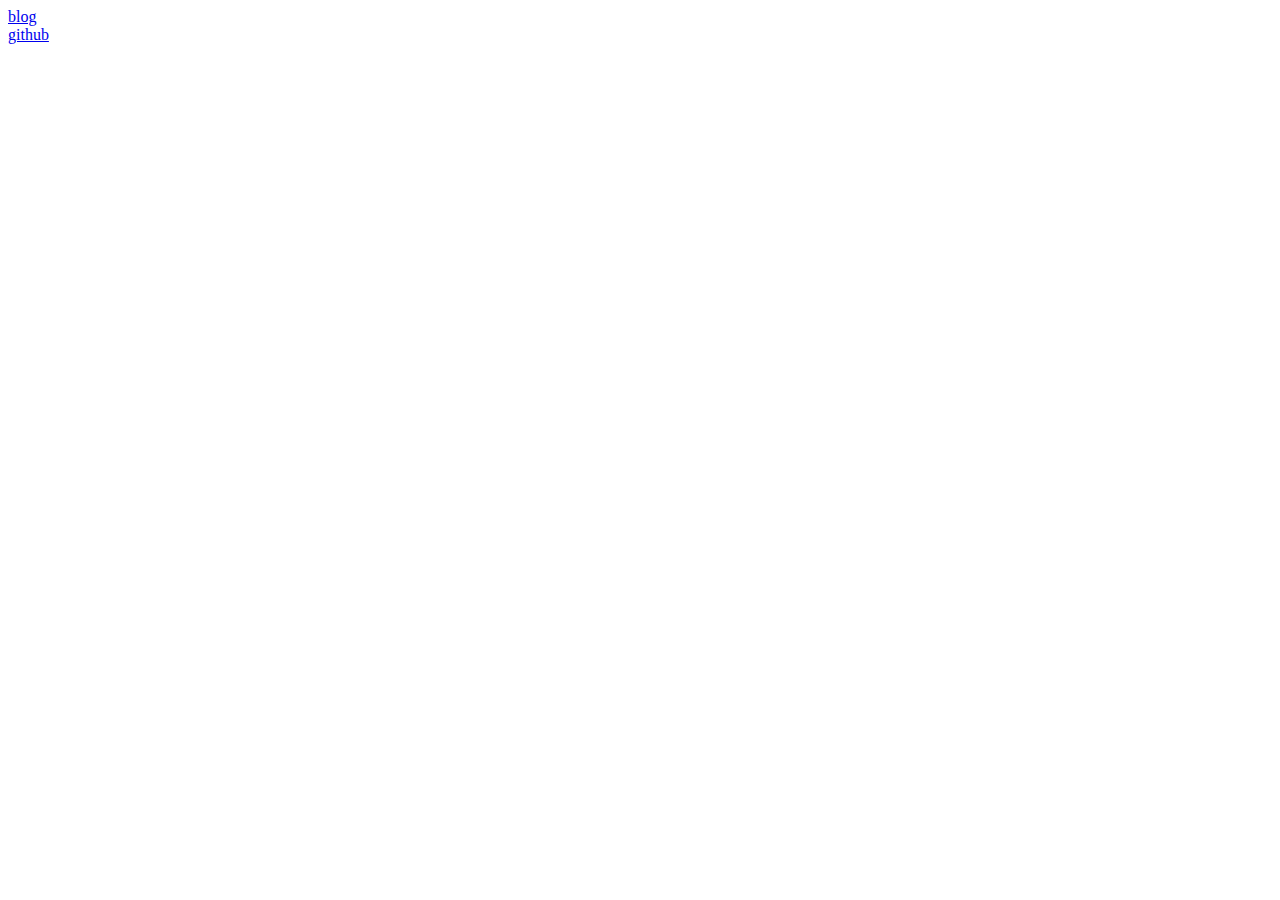
==== index.html @ 7caa270c "Add files via upload" ====
<!DOCTYPE html>
<html>

<head>
    <title>kamien</title>
    <link href="https://fonts.googleapis.com/css?family=Roboto+Mono&display=swap" rel="stylesheet">
    <link href="css/index.css" rel="stylesheet">
</head>

<body>
    <div id="menu" class="main-menu">
        <div id="blog-button" class="menu-button">
            <a href="blog/index.html">blog<br /></a>
        </div>
        <div id="github-button" class="menu-button">
            <a href="https://github.com/laxhh/">github</a>
        </div>
    </div>
    <div id="title">
        
    </div>
</body>

</html>
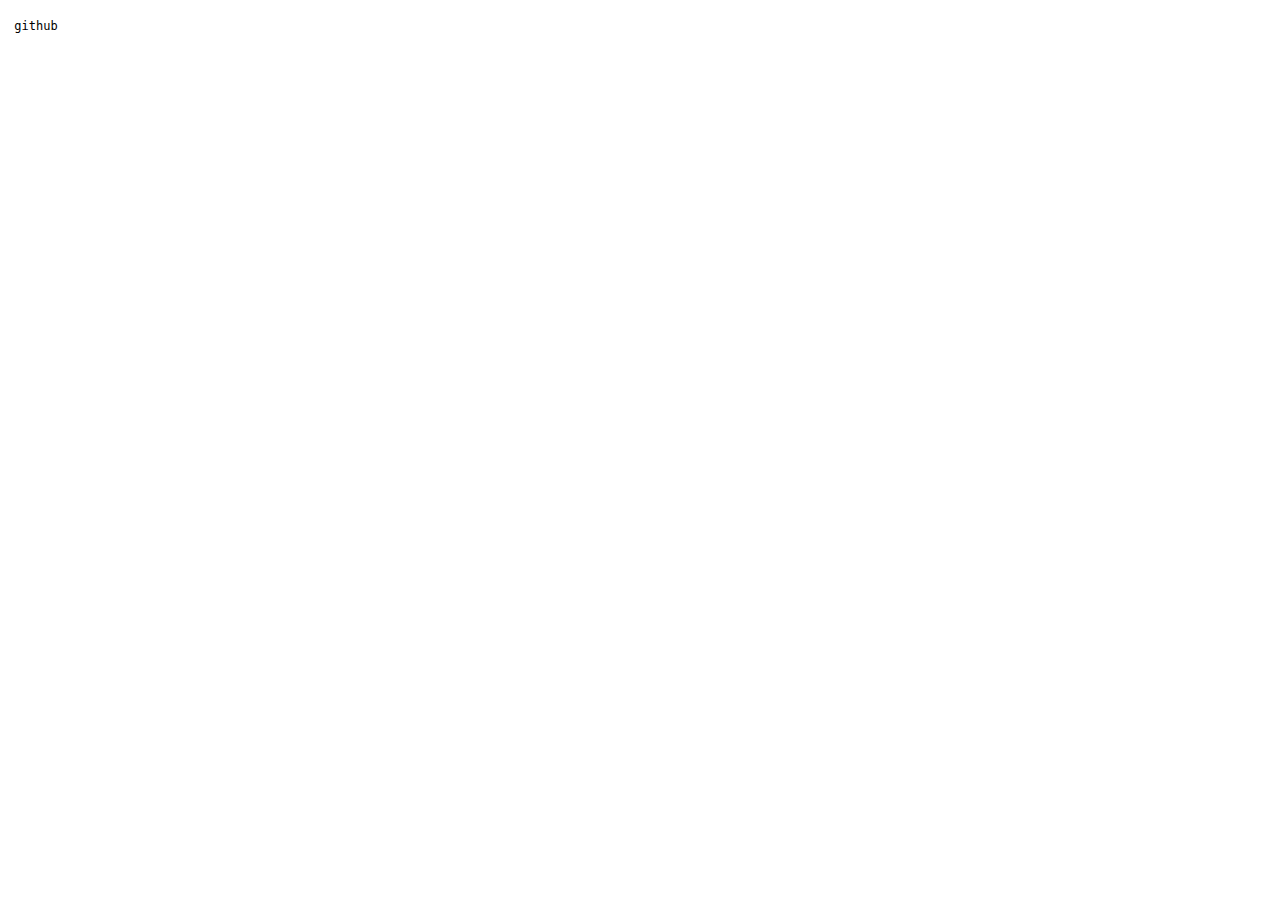
==== commit e50c1155: "changing fixed values to percentages" ====
--- a/index.html
+++ b/index.html
@@ -1,24 +1,18 @@
 <!DOCTYPE html>
 <html>
 
-<head>
+  <head>
     <title>kamien</title>
     <link href="https://fonts.googleapis.com/css?family=Roboto+Mono&display=swap" rel="stylesheet">
     <link href="css/index.css" rel="stylesheet">
-</head>
+  </head>
 
-<body>
+  <body>
     <div id="menu" class="main-menu">
-        <div id="blog-button" class="menu-button">
-            <a href="blog/index.html">blog<br /></a>
-        </div>
-        <div id="github-button" class="menu-button">
-            <a href="https://github.com/laxhh/">github</a>
-        </div>
+      <div id="github-button" class="menu-button">
+        <a href="https://github.com/laxhh/">github</a>
+      </div>
     </div>
-    <div id="title">
-        
-    </div>
-</body>
-
-</html>+  </body>
+  
+</html>
--- a/css/index.css
+++ b/css/index.css
@@ -0,0 +1,25 @@
+body {
+    font-family: 'Roboto Mono Light', monospace;
+}
+
+.menu-button {
+    font-size: 75%;
+}
+
+.menu-button a{
+    color: black;
+    text-decoration: none;
+}
+
+.menu-button:hover {
+    font-style: italic;
+    text-decoration: none;
+}
+
+#menu {
+    height: 44px;
+    width: 3.5%;
+    line-height: 150%;
+    padding-top: 0.5%;
+    padding-left: 0.5%
+}
